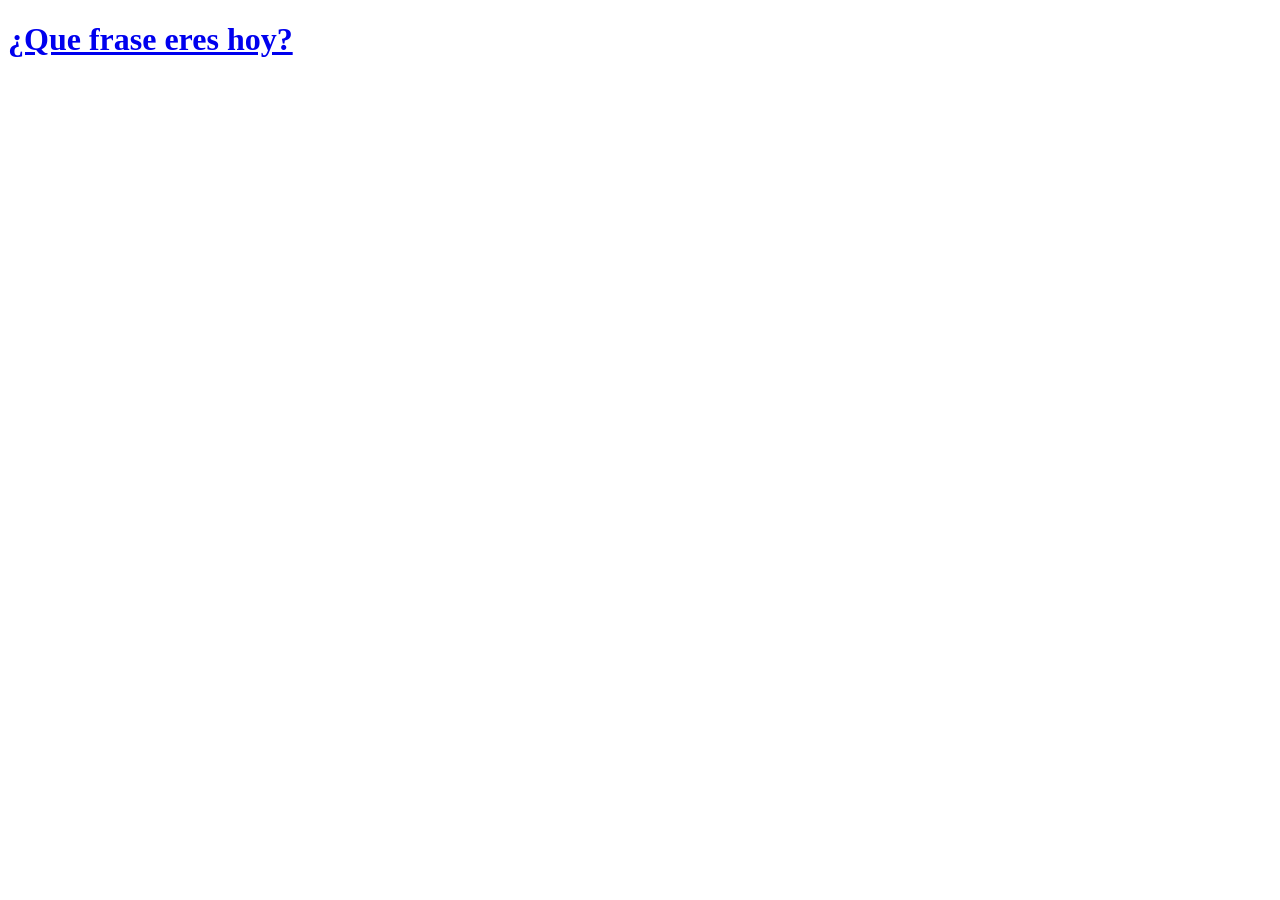
==== index.html @ 8f9a6b58 "Create index.html" ====
<!DOCTYPE html>
<html>
    <head>
        <meta charset="utf-8">
        <title> 
            ¿Que frase eres hoy?
        </title>
         <link rel="stylesheet" href="rosita.css">
         

    </head>

    <body>
        <div class="index">
        <h1>
            <a href="frase.html">
            ¿Que frase eres hoy?
            </a>
        </h1>

        </div>

    </body>
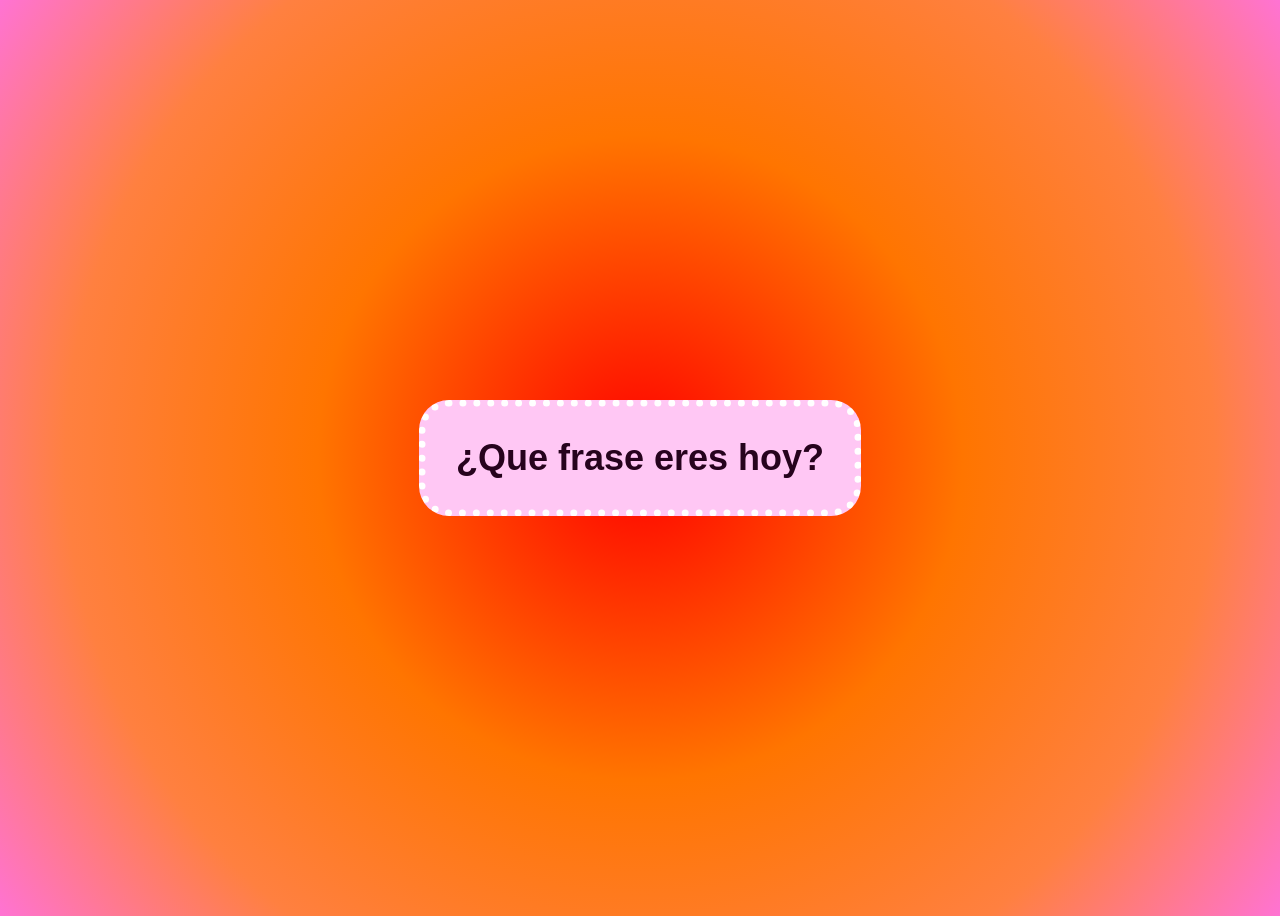
==== commit 13bbf20d: "Add files via upload" ====
--- a/index.html
+++ b/index.html
@@ -1,23 +1,23 @@
-<!DOCTYPE html>
-<html>
-    <head>
-        <meta charset="utf-8">
-        <title> 
-            ¿Que frase eres hoy?
-        </title>
-         <link rel="stylesheet" href="rosita.css">
-         
-
-    </head>
-
-    <body>
-        <div class="index">
-        <h1>
-            <a href="frase.html">
-            ¿Que frase eres hoy?
-            </a>
-        </h1>
-
-        </div>
-
-    </body>
+<!DOCTYPE html>
+<html>
+    <head>
+        <meta charset="utf-8">
+        <title> 
+            ¿Que frase eres hoy?
+        </title>
+         <link rel="stylesheet" href="rosita.css">
+         
+
+    </head>
+
+    <body>
+        <div class="index">
+        <h1>
+            <a href="frase.html">
+            ¿Que frase eres hoy?
+            </a>
+        </h1>
+
+        </div>
+
+    </body>
--- a/rosita.css
+++ b/rosita.css
@@ -0,0 +1,68 @@
+body {
+    background: #FF0000;
+    background: radial-gradient(circle,rgba(255, 0, 0, 1) 0%, rgba(255, 117, 0, 1) 41%, rgba(255, 128, 64, 1) 73%, rgba(255, 115, 211, 1) 100%);
+}
+
+.index {
+        display: flex;
+    flex-direction: column;
+    align-items: center;
+    justify-content: center;
+    height: 100vh;
+    font-family: Helvetica, Arial, sans-serif;
+}
+h1 a{
+    color:#26031d; 
+    font-size: 36px;
+    background-color:#ffc7f4;
+    padding: 30px;
+    text-decoration: none;
+    border-radius: 30px;
+    border: 7px dotted #ffffff;
+    outline: #ffcf88;
+    display: block;
+
+}
+h1 a:hover {
+    color:#ffc7f4; 
+    font-size: 36px;
+    background-color:#26031d;
+    padding: 30px;
+    transition: all 1s;
+}
+
+.frases {
+    display: flex;
+    flex-direction: column;
+    align-items: center;
+    justify-content: center;
+    height: 100vh;
+    font-family: Helvetica, Arial, sans-serif;
+    text-align: center;
+    color: #ffc7f4;
+}
+h3{
+    font-size: 60px;
+}
+h4{
+    font-size: 18px;
+    color: #ffcf88;
+}
+p a{
+    font-size: 12px;
+    color: #ffc7f4;
+    text-decoration: none;    
+}
+p a:hover{
+    font-weight: bold;
+
+}
+
+
+
+/*
+@media screen and (max-width:768px) {
+    h1 a{
+
+    }
+}
